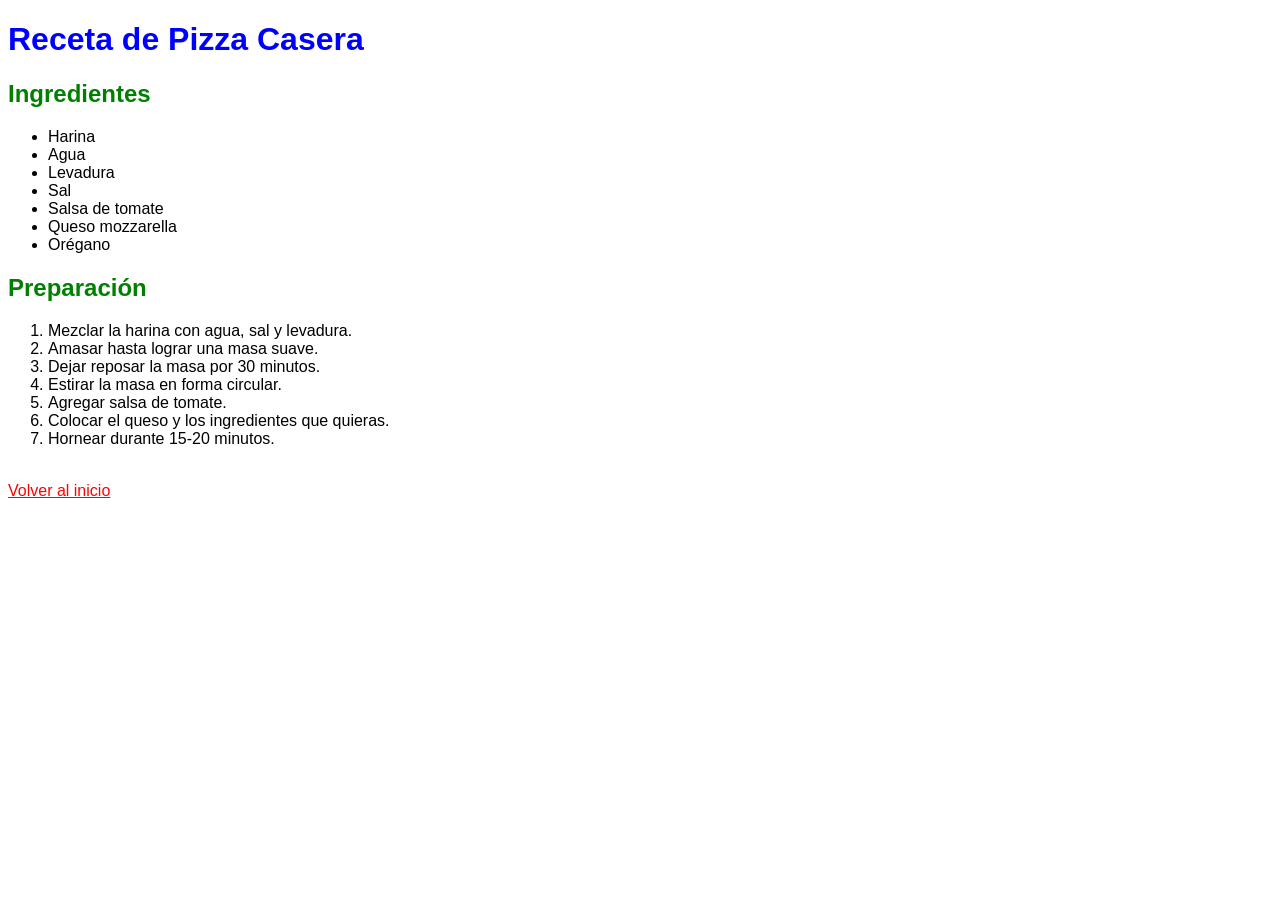
==== receta.html @ e63fea3e "Creo el index y agrego biografia" ====
<!DOCTYPE html>
<html lang="es">
<head>
    <meta charset="UTF-8">
    <title>Receta de Pizza Casera</title>
    <link rel="stylesheet" href="styles.css">
</head>
<body>

<h1>Receta de Pizza Casera</h1>

<h2>Ingredientes</h2>

<ul>
    <li>Harina</li>
    <li>Agua</li>
    <li>Levadura</li>
    <li>Sal</li>
    <li>Salsa de tomate</li>
    <li>Queso mozzarella</li>
    <li>Orégano</li>
</ul>

<h2>Preparación</h2>

<ol>
    <li>Mezclar la harina con agua, sal y levadura.</li>
    <li>Amasar hasta lograr una masa suave.</li>
    <li>Dejar reposar la masa por 30 minutos.</li>
    <li>Estirar la masa en forma circular.</li>
    <li>Agregar salsa de tomate.</li>
    <li>Colocar el queso y los ingredientes que quieras.</li>
    <li>Hornear durante 15-20 minutos.</li>
</ol>

<br>

<a href="index.html">Volver al inicio</a>

</body>
</html>
---- styles.css ----
body {
    font-family: Arial;
    color: black;
}

h1 {
    color: blue;
}

h2 {
    color: green;
}

a {
    color: red;
}
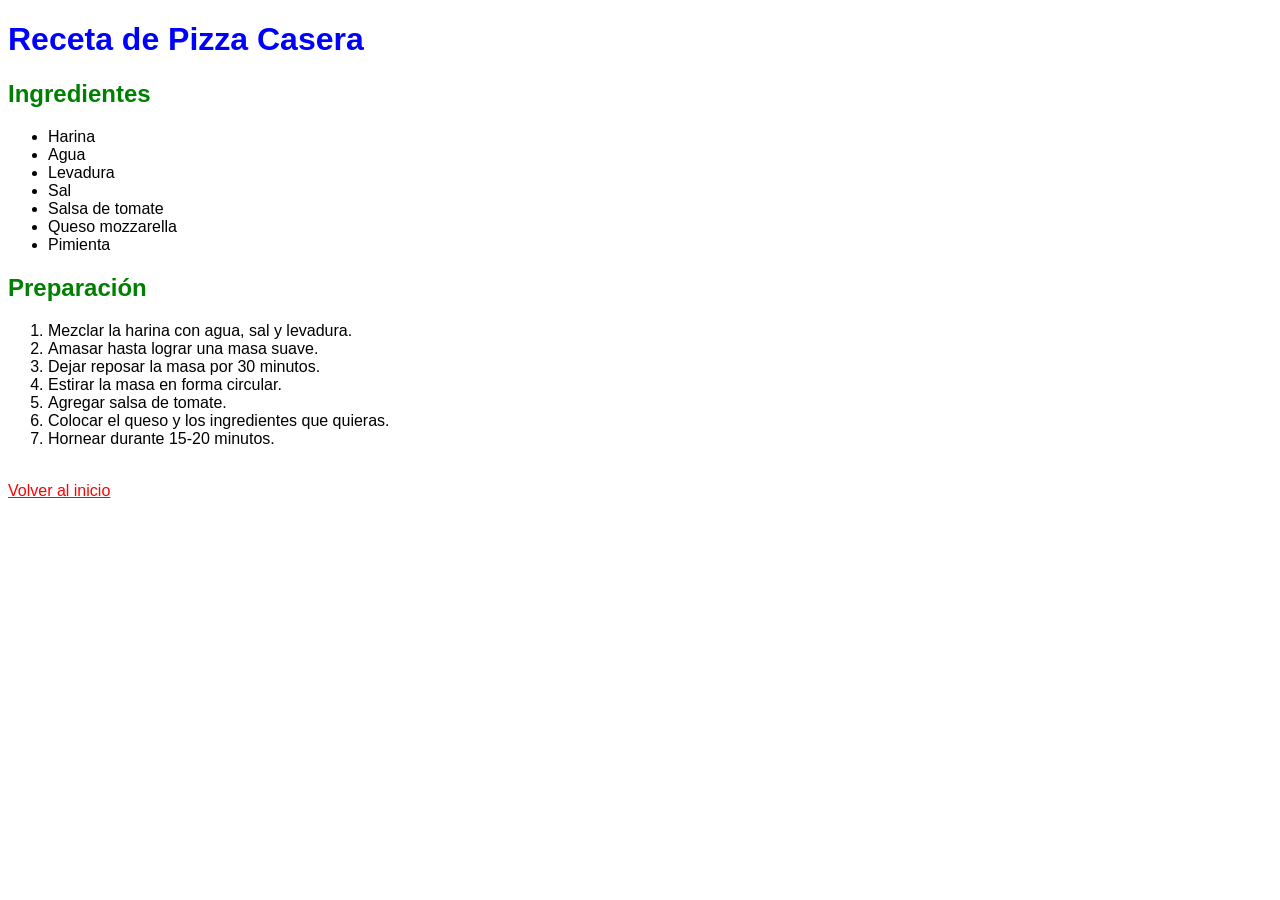
==== commit b02bed72: "Agrego ingrediente a receta" ====
--- a/receta.html
+++ b/receta.html
@@ -18,7 +18,7 @@
     <li>Sal</li>
     <li>Salsa de tomate</li>
     <li>Queso mozzarella</li>
-    <li>Orégano</li>
+    <li>Pimienta</li>
 </ul>
 
 <h2>Preparación</h2>
